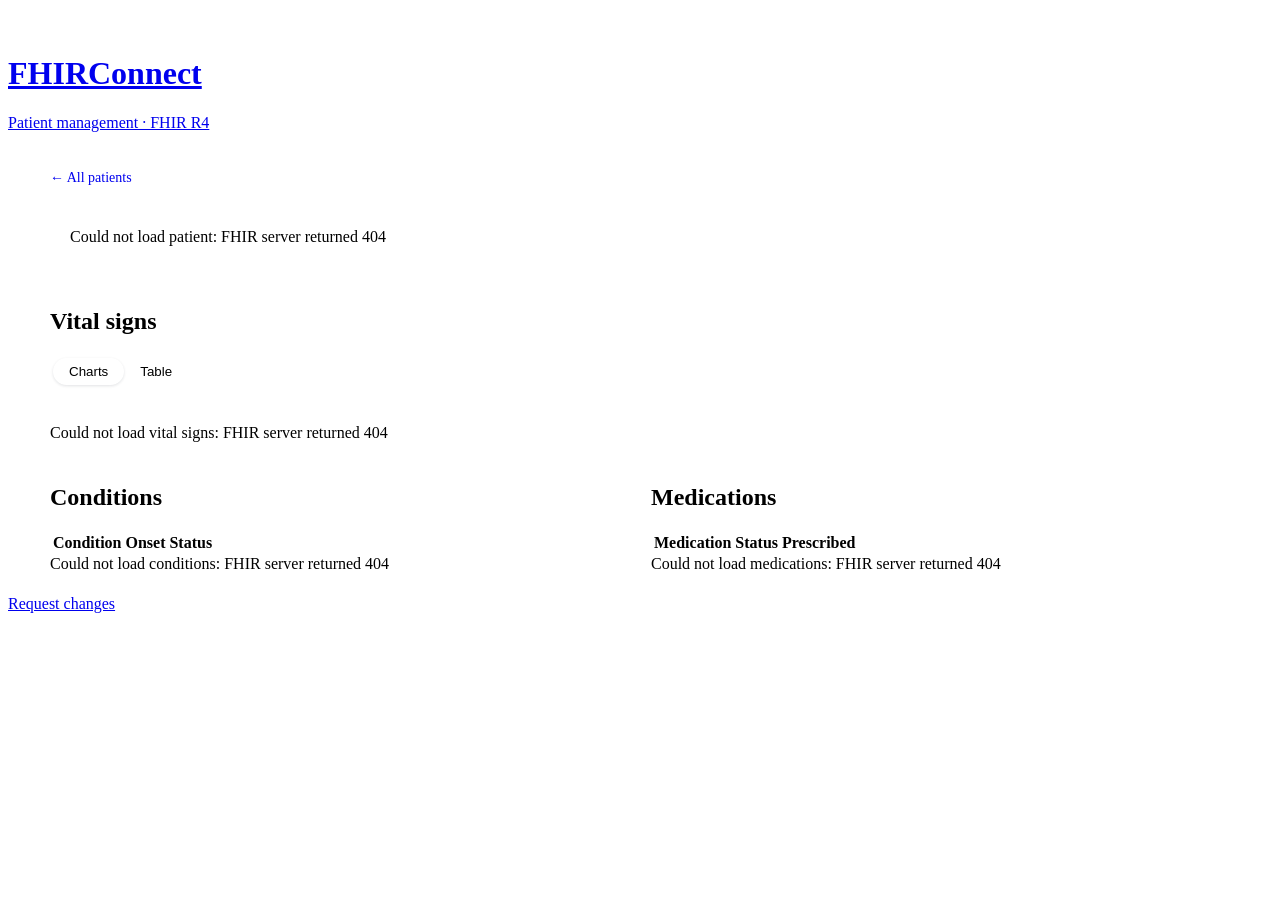
==== static/patient.html @ 32201a8d "Add patient details page with vitals charts, conditions, and medications Co-Authored-By: Devin AI <1" ====
<!doctype html>
<html lang="en">
<head>
<meta charset="utf-8">
<meta name="viewport" content="width=device-width, initial-scale=1">
<title>Patient · FHIRConnect</title>
<link rel="stylesheet" href="/app.css">
<style>
  .page { max-width: 1180px; margin: 0 auto; padding: 22px 24px; display: grid; gap: 22px; }
  @media (max-width: 640px) { .page { padding: 16px 14px; } }
  .back { font-size: 14px; text-decoration: none; font-weight: 500; }
  .back:hover { text-decoration: underline; }
  .demo { display: flex; align-items: center; gap: 18px; padding: 20px; flex-wrap: wrap; }
  .demo .avatar { width: 64px; height: 64px; font-size: 22px; }
  .demo h2 { margin: 0; font-size: 24px; letter-spacing: -.01em; }
  .demo .id { font-family: var(--mono); font-size: 12px; color: var(--text-muted); margin-top: 2px; word-break: break-all; }
  .facts { display: flex; gap: 28px; margin-left: auto; flex-wrap: wrap; }
  .fact .label { font-size: 12px; color: var(--text-muted); font-weight: 500; text-transform: uppercase; letter-spacing: .05em; }
  .fact .value { font-size: 16px; font-weight: 600; margin-top: 2px; font-variant-numeric: tabular-nums; }
  .seg { display: inline-flex; background: var(--bg); border: 1px solid var(--border); border-radius: 999px; padding: 3px; }
  .seg button { border: 0; border-radius: 999px; padding: 6px 16px; background: transparent; color: var(--text-muted); }
  .seg button[aria-pressed="true"] { background: var(--surface); color: var(--accent); box-shadow: 0 1px 3px rgba(15,27,45,.12); }
  .charts { display: grid; grid-template-columns: repeat(auto-fill, minmax(340px, 1fr)); gap: 16px; padding: 18px; }
  @media (max-width: 420px) { .charts { grid-template-columns: 1fr; padding: 12px; } }
  .chart-card { border: 1px solid var(--border); border-radius: var(--radius-sm); padding: 14px; min-width: 0; }
  .chart-card h3 { margin: 0; font-size: 14px; font-weight: 650; }
  .chart-card .latest { font-size: 13px; color: var(--text-muted); margin: 2px 0 10px; font-variant-numeric: tabular-nums; }
  .chart-card .latest b { color: var(--text); font-size: 18px; }
  .chart-box { position: relative; height: 180px; }
  .chart-empty { height: 180px; display: grid; place-items: center; color: var(--text-muted); font-size: 13px; background: var(--bg); border-radius: var(--radius-sm); }
  .num { font-variant-numeric: tabular-nums; white-space: nowrap; }
  td.date { white-space: nowrap; font-variant-numeric: tabular-nums; color: var(--text-muted); }
  .pill.active { background: rgba(30,127,79,.1); color: var(--ok); }
  .pill.completed, .pill.resolved, .pill.inactive { background: var(--unknown-soft); color: var(--unknown); }
  .pill.stopped, .pill.cancelled, .pill.entered-in-error { background: rgba(198,40,40,.08); color: var(--danger); }
  .two { display: grid; grid-template-columns: 1fr 1fr; gap: 22px; align-items: start; }
  @media (max-width: 900px) { .two { grid-template-columns: 1fr; } }
  .scroll { max-height: 520px; overflow: auto; }
  .scroll thead th { position: sticky; top: 0; z-index: 1; }
  .page table tbody tr { display: table-row; }
  .page table tbody td { display: table-cell; padding: 10px 18px; border-bottom: 1px solid var(--border); }
  .page table tbody tr:last-child td { border-bottom: 0; }
  @media (max-width: 640px) { .page thead { display: table-header-group; } .page table { display: table; } .page table tbody { display: table-row-group; } .page th, .page table tbody td { padding: 9px 12px; } }
</style>
</head>
<body>
<header>
  <div class="header-inner">
    <a class="brand" href="/">
      <div class="brand-mark" aria-hidden="true">
        <svg width="22" height="22" viewBox="0 0 24 24" fill="none" stroke="#fff" stroke-width="2.4" stroke-linecap="round" stroke-linejoin="round"><path d="M3 12h4l2.5-6 5 12 2.5-6h4"/></svg>
      </div>
      <div><h1>FHIRConnect</h1><p>Patient management · FHIR R4</p></div>
    </a>
    <span class="server" id="server" title="Connected FHIR server"></span>
  </div>
</header>

<div class="page">
  <a class="back" href="/">← All patients</a>

  <section class="panel" aria-label="Demographics">
    <div class="demo" id="demo"><div class="muted">Loading patient…</div></div>
  </section>

  <section class="panel" aria-labelledby="vitals-title">
    <div class="panel-head">
      <div><h2 id="vitals-title">Vital signs</h2><div class="sub" id="vitals-sub">Loading…</div></div>
      <div class="seg" role="group" aria-label="Vitals view">
        <button type="button" id="view-chart" aria-pressed="true">Charts</button>
        <button type="button" id="view-table" aria-pressed="false">Table</button>
      </div>
    </div>
    <div id="vitals-charts" class="charts"></div>
    <div id="vitals-table" class="scroll" hidden>
      <table><thead><tr><th>Date</th><th>Vital sign</th><th>Value</th></tr></thead><tbody id="vitals-rows"></tbody></table>
    </div>
    <div class="status" id="vitals-status" hidden></div>
  </section>

  <div class="two">
    <section class="panel" aria-labelledby="cond-title">
      <div class="panel-head"><div><h2 id="cond-title">Conditions</h2><div class="sub" id="cond-sub">Loading…</div></div></div>
      <div class="scroll"><table><thead><tr><th>Condition</th><th>Onset</th><th>Status</th></tr></thead><tbody id="cond-rows"></tbody></table></div>
      <div class="status" id="cond-status" hidden></div>
    </section>
    <section class="panel" aria-labelledby="med-title">
      <div class="panel-head"><div><h2 id="med-title">Medications</h2><div class="sub" id="med-sub">Loading…</div></div></div>
      <div class="scroll"><table><thead><tr><th>Medication</th><th>Status</th><th>Prescribed</th></tr></thead><tbody id="med-rows"></tbody></table></div>
      <div class="status" id="med-status" hidden></div>
    </section>
  </div>
</div>

<footer><a href="https://app.devin.ai/sessions/2f8a07da0214438bb9b1404f2f717dad" target="_blank" rel="noopener">Request changes</a></footer>

<script src="/chart.umd.min.js"></script>
<script src="/chartjs-adapter-date-fns.bundle.min.js"></script>
<script>
const $ = (id) => document.getElementById(id);
const patientId = decodeURIComponent(location.pathname.split("/")[2] || "");
const GENDERS = ["male", "female", "other", "unknown"];
const MAX_PAGES = 20;

// Blood pressure panels are coded 55284-4 or 85354-9 (Synthea) with systolic/diastolic components.
const BP_PANELS = ["55284-4", "85354-9"];
const VITALS = [
  { key: "hr", label: "Heart rate", codes: ["8867-4"], color: "#C2417E" },
  { key: "bp", label: "Blood pressure", codes: BP_PANELS, color: "#2F6FED", bp: true },
  { key: "temp", label: "Temperature", codes: ["8310-5"], color: "#E07A1F" },
  { key: "rr", label: "Respiratory rate", codes: ["9279-1"], color: "#0E7C86" },
  { key: "spo2", label: "Oxygen saturation", codes: ["59408-5"], color: "#7A5AF8" },
  { key: "height", label: "Height", codes: ["8302-2"], color: "#1E7F4F" },
  { key: "weight", label: "Weight", codes: ["29463-7"], color: "#B5651D" },
  { key: "bmi", label: "BMI", codes: ["39156-5"], color: "#5B6B82" },
];
const OBS_CODES = ["8867-4", "8310-5", "9279-1", "59408-5", "8302-2", "29463-7", "39156-5", ...BP_PANELS];

async function api(path) {
  const res = await fetch(path, { headers: { Accept: "application/fhir+json" } });
  const text = await res.text();
  let data = null;
  try { data = text ? JSON.parse(text) : null; } catch {}
  if (!res.ok) {
    const issues = data && data.resourceType === "OperationOutcome" ? data.issue || [] : [];
    const msg = issues.map(i => i.diagnostics || (i.details && i.details.text) || i.code).filter(Boolean).join("; ");
    throw new Error(`FHIR server returned ${res.status}${msg ? ": " + msg : ""}`);
  }
  return data;
}

async function searchAll(path) {
  const resources = [];
  let bundle = await api(path), pages = 0;
  while (bundle) {
    for (const e of bundle.entry || []) if (e.resource) resources.push(e.resource);
    const next = (bundle.link || []).find(l => l.relation === "next");
    if (!next || ++pages >= MAX_PAGES) break;
    bundle = await api(`/api/next?url=${encodeURIComponent(next.url)}`);
  }
  return resources;
}

function el(tag, cls, text) {
  const e = document.createElement(tag);
  if (cls) e.className = cls;
  if (text != null) e.textContent = text;
  return e;
}
function row(cells) {
  const tr = el("tr");
  for (const c of cells) {
    if (c instanceof Node) { const td = el("td"); td.appendChild(c); tr.appendChild(td); }
    else tr.appendChild(el("td", c.cls || "", c.text));
  }
  return tr;
}
function setStatus(id, text, isError) {
  const s = $(id); s.textContent = text || ""; s.hidden = !text; s.className = "status" + (isError ? " error" : "");
}
function conceptText(cc) {
  if (!cc) return "";
  return cc.text || (cc.coding || []).map(c => c.display).find(Boolean) || (cc.coding || []).map(c => c.code).find(Boolean) || "";
}
function fmtDate(iso) {
  if (!iso) return "—";
  if (/^\d{4}(-\d{2})?(-\d{2})?$/.test(iso)) return iso;
  const d = new Date(iso);
  return isNaN(d) ? iso : d.toLocaleDateString(undefined, { year: "numeric", month: "short", day: "numeric" });
}
function cap(s) { return s ? s[0].toUpperCase() + s.slice(1).replace(/-/g, " ") : "—"; }
function primaryName(p) {
  const names = p.name || [];
  return names.find(x => x.use === "official") || names.find(x => x.use === "usual") || names[0] || null;
}
function displayName(p) {
  const n = primaryName(p);
  if (!n) return "";
  return [...(n.prefix || []), ...(n.given || []), n.family].filter(Boolean).join(" ") || n.text || "";
}
function age(b) {
  if (!/^\d{4}-\d{2}-\d{2}$/.test(b || "")) return null;
  const [y, m, d] = b.split("-").map(Number), now = new Date();
  let a = now.getFullYear() - y;
  if (now.getMonth() + 1 < m || (now.getMonth() + 1 === m && now.getDate() < d)) a--;
  return a >= 0 && a < 150 ? a : null;
}
function round(v) { return Math.round(v * 100) / 100; }

// ---------- Demographics ----------
async function loadPatient() {
  const demo = $("demo");
  try {
    const p = await api(`/api/Patient/${encodeURIComponent(patientId)}`);
    const name = displayName(p) || "(no name)";
    document.title = `${name} · FHIRConnect`;
    const g = GENDERS.includes(p.gender) ? p.gender : "unknown";
    const n = primaryName(p) || {};
    demo.innerHTML = "";
    demo.appendChild(el("div", "avatar " + g, ((((n.given || [])[0] || "")[0] || "") + ((n.family || "")[0] || "")).toUpperCase() || "?"));
    const who = el("div");
    who.appendChild(el("h2", "", name));
    who.appendChild(el("div", "id", `ID ${p.id}`));
    demo.appendChild(who);
    const facts = el("div", "facts");
    const fact = (label, value) => { const f = el("div", "fact"); f.appendChild(el("div", "label", label)); f.appendChild(value instanceof Node ? value : el("div", "value", value)); return f; };
    const pill = el("div", "value"); pill.appendChild(el("span", "pill " + g, p.gender ? cap(p.gender) : "Not set"));
    facts.appendChild(fact("Gender", pill));
    const a = age(p.birthDate);
    facts.appendChild(fact("Date of birth", (p.birthDate || "—") + (a != null ? ` (${a} yrs)` : "")));
    const edit = el("a", "", "Edit details"); edit.href = `/?edit=${encodeURIComponent(p.id)}`;
    const ef = el("div", "value"); ef.appendChild(edit);
    facts.appendChild(fact("Actions", ef));
    demo.appendChild(facts);
  } catch (err) {
    demo.innerHTML = "";
    demo.appendChild(el("div", "status error", `Could not load patient: ${err.message}`));
  }
}

// ---------- Vitals ----------
function obsDate(o) { return o.effectiveDateTime || (o.effectivePeriod && o.effectivePeriod.start) || o.effectiveInstant || o.issued || null; }
function codesOf(cc) { return (cc && cc.coding || []).map(c => c.code); }

function parseVitals(observations) {
  const series = Object.fromEntries(VITALS.map(v => [v.key, []]));
  for (const o of observations) {
    if (o.resourceType !== "Observation" || o.status === "entered-in-error") continue;
    const date = obsDate(o);
    if (!date) continue;
    const codes = codesOf(o.code);
    for (const v of VITALS) {
      if (!v.codes.some(c => codes.includes(c))) continue;
      if (v.bp) {
        const comp = (code) => (o.component || []).find(c => codesOf(c.code).includes(code));
        const sys = comp("8480-6"), dia = comp("8462-4");
        const sv = sys && sys.valueQuantity && sys.valueQuantity.value, dv = dia && dia.valueQuantity && dia.valueQuantity.value;
        if (sv == null && dv == null) continue;
        series.bp.push({ t: new Date(date), date, sys: sv, dia: dv, unit: (sys || dia).valueQuantity.unit || "mmHg" });
      } else if (o.valueQuantity && typeof o.valueQuantity.value === "number") {
        series[v.key].push({ t: new Date(date), date, value: o.valueQuantity.value, unit: o.valueQuantity.unit || o.valueQuantity.code || "" });
      }
      break;
    }
  }
  for (const k in series) series[k].sort((a, b) => a.t - b.t);
  return series;
}

function unitLabel(u) { return { "Cel": "°C", "/min": "/min", "kg/m2": "kg/m²", "mm[Hg]": "mmHg" }[u] || u; }
function valueText(v, r) {
  if (v.bp) return `${r.sys != null ? round(r.sys) : "–"}/${r.dia != null ? round(r.dia) : "–"} ${unitLabel(r.unit)}`;
  return `${round(r.value)} ${unitLabel(r.unit)}`.trim();
}

const charts = [];
function renderCharts(series) {
  const wrap = $("vitals-charts");
  wrap.innerHTML = "";
  const css = getComputedStyle(document.documentElement);
  const grid = css.getPropertyValue("--border").trim(), muted = css.getPropertyValue("--text-muted").trim();
  Chart.defaults.font.family = css.getPropertyValue("--font").trim();
  Chart.defaults.color = muted;
  for (const v of VITALS) {
    const data = series[v.key];
    const card = el("div", "chart-card");
    card.appendChild(el("h3", "", v.label));
    const latest = el("div", "latest");
    if (data.length) {
      const last = data[data.length - 1];
      const b = el("b", "", valueText(v, last));
      latest.append(b, ` · ${fmtDate(last.date)} · ${data.length} reading${data.length === 1 ? "" : "s"}`);
    } else latest.textContent = "No readings";
    card.appendChild(latest);
    if (!data.length) {
      card.appendChild(el("div", "chart-empty", "No data recorded for this vital sign"));
      wrap.appendChild(card);
      continue;
    }
    const box = el("div", "chart-box");
    const canvas = el("canvas");
    canvas.setAttribute("role", "img");
    canvas.setAttribute("aria-label", `${v.label} over time`);
    box.appendChild(canvas);
    card.appendChild(box);
    wrap.appendChild(card);
    const ds = (label, key, color) => ({
      label, data: data.filter(r => r[key] != null).map(r => ({ x: r.t, y: r[key] })),
      borderColor: color, backgroundColor: color, borderWidth: 2, pointRadius: data.length > 40 ? 0 : 3, pointHoverRadius: 5, tension: 0.25,
    });
    const datasets = v.bp ? [ds("Systolic", "sys", "#C2417E"), ds("Diastolic", "dia", "#2F6FED")] : [ds(v.label, "value", v.color)];
    const unit = unitLabel(data[data.length - 1].unit);
    charts.push(new Chart(canvas, {
      type: "line",
      data: { datasets },
      options: {
        responsive: true, maintainAspectRatio: false, animation: false,
        interaction: { mode: "nearest", intersect: false },
        scales: {
          x: { type: "time", time: { tooltipFormat: "PP" }, grid: { color: grid }, ticks: { maxTicksLimit: 6 } },
          y: { grid: { color: grid }, title: { display: !!unit, text: unit } },
        },
        plugins: {
          legend: { display: !!v.bp, labels: { boxWidth: 10, boxHeight: 10 } },
          tooltip: { callbacks: { label: (ctx) => `${ctx.dataset.label}: ${round(ctx.parsed.y)} ${unit}` } },
        },
      },
    }));
  }
}

function renderVitalsTable(series) {
  const rows = [];
  for (const v of VITALS) for (const r of series[v.key]) rows.push({ v, r });
  rows.sort((a, b) => b.r.t - a.r.t);
  const tbody = $("vitals-rows");
  tbody.innerHTML = "";
  for (const { v, r } of rows) tbody.appendChild(row([{ text: fmtDate(r.date), cls: "date" }, { text: v.label }, { text: valueText(v, r), cls: "num" }]));
  if (!rows.length) tbody.appendChild(row([{ text: "No vital signs recorded", cls: "muted" }, { text: "" }, { text: "" }]));
}

function setView(view) {
  $("view-chart").setAttribute("aria-pressed", view === "chart");
  $("view-table").setAttribute("aria-pressed", view === "table");
  $("vitals-charts").hidden = view !== "chart";
  $("vitals-table").hidden = view !== "table";
}
$("view-chart").addEventListener("click", () => setView("chart"));
$("view-table").addEventListener("click", () => setView("table"));

async function loadVitals() {
  try {
    const obs = await searchAll(`/api/Observation?subject=${encodeURIComponent("Patient/" + patientId)}&code=${OBS_CODES.join(",")}&_count=200`);
    const series = parseVitals(obs);
    const total = Object.values(series).reduce((n, s) => n + s.length, 0);
    $("vitals-sub").textContent = total ? `${total} reading${total === 1 ? "" : "s"} across ${VITALS.filter(v => series[v.key].length).length} vital signs` : "No vital signs recorded";
    renderCharts(series);
    renderVitalsTable(series);
  } catch (err) {
    $("vitals-sub").textContent = "";
    setStatus("vitals-status", `Could not load vital signs: ${err.message}`, true);
  }
}

// ---------- Conditions ----------
function onsetOf(c) {
  return c.onsetDateTime || (c.onsetPeriod && c.onsetPeriod.start) || c.onsetString ||
    (c.onsetAge && `Age ${c.onsetAge.value}`) || null;
}
async function loadConditions() {
  try {
    const items = (await searchAll(`/api/Condition?patient=${encodeURIComponent(patientId)}&_count=200`)).filter(r => r.resourceType === "Condition");
    items.sort((a, b) => String(onsetOf(b) || "").localeCompare(String(onsetOf(a) || "")));
    const tbody = $("cond-rows");
    tbody.innerHTML = "";
    for (const c of items) {
      const status = (c.clinicalStatus && (c.clinicalStatus.coding || [])[0] || {}).code;
      tbody.appendChild(row([{ text: conceptText(c.code) || "(unnamed condition)" }, { text: fmtDate(onsetOf(c)), cls: "date" },
        status ? el("span", "pill " + status, cap(status)) : { text: "—", cls: "muted" }]));
    }
    const active = items.filter(c => ((c.clinicalStatus && (c.clinicalStatus.coding || [])[0]) || {}).code === "active").length;
    $("cond-sub").textContent = items.length ? `${items.length} total · ${active} active` : "";
    setStatus("cond-status", items.length ? "" : "No conditions recorded");
  } catch (err) {
    $("cond-sub").textContent = "";
    setStatus("cond-status", `Could not load conditions: ${err.message}`, true);
  }
}

// ---------- Medications ----------
const STATUS_ORDER = ["active", "on-hold", "draft", "completed", "stopped", "cancelled", "entered-in-error", "unknown"];
async function loadMedications() {
  try {
    const all = await searchAll(`/api/MedicationRequest?patient=${encodeURIComponent(patientId)}&_include=MedicationRequest:medication&_count=200`);
    const meds = new Map(all.filter(r => r.resourceType === "Medication").map(m => [`Medication/${m.id}`, m]));
    const items = all.filter(r => r.resourceType === "MedicationRequest");
    const nameOf = (r) => {
      if (r.medicationCodeableConcept) return conceptText(r.medicationCodeableConcept);
      const ref = r.medicationReference || {};
      const m = meds.get(ref.reference) || meds.get((ref.reference || "").split("/").slice(-2).join("/"));
      return (m && conceptText(m.code)) || ref.display || ref.reference || "";
    };
    items.sort((a, b) => (STATUS_ORDER.indexOf(a.status) - STATUS_ORDER.indexOf(b.status)) || String(b.authoredOn || "").localeCompare(String(a.authoredOn || "")));
    const tbody = $("med-rows");
    tbody.innerHTML = "";
    for (const r of items) {
      tbody.appendChild(row([{ text: nameOf(r) || "(unnamed medication)" }, el("span", "pill " + (r.status || ""), cap(r.status)), { text: fmtDate(r.authoredOn), cls: "date" }]));
    }
    const active = items.filter(r => r.status === "active").length;
    $("med-sub").textContent = items.length ? `${active} active · ${items.length} total` : "";
    setStatus("med-status", items.length ? "" : "No medications recorded");
  } catch (err) {
    $("med-sub").textContent = "";
    setStatus("med-status", `Could not load medications: ${err.message}`, true);
  }
}

api("/api/config").then(c => { $("server").textContent = c.server; }).catch(() => {});
if (!patientId) {
  $("demo").innerHTML = "";
  $("demo").appendChild(el("div", "status error", "No patient ID in the URL."));
} else {
  loadPatient(); loadVitals(); loadConditions(); loadMedications();
}
</script>
</body>
</html>
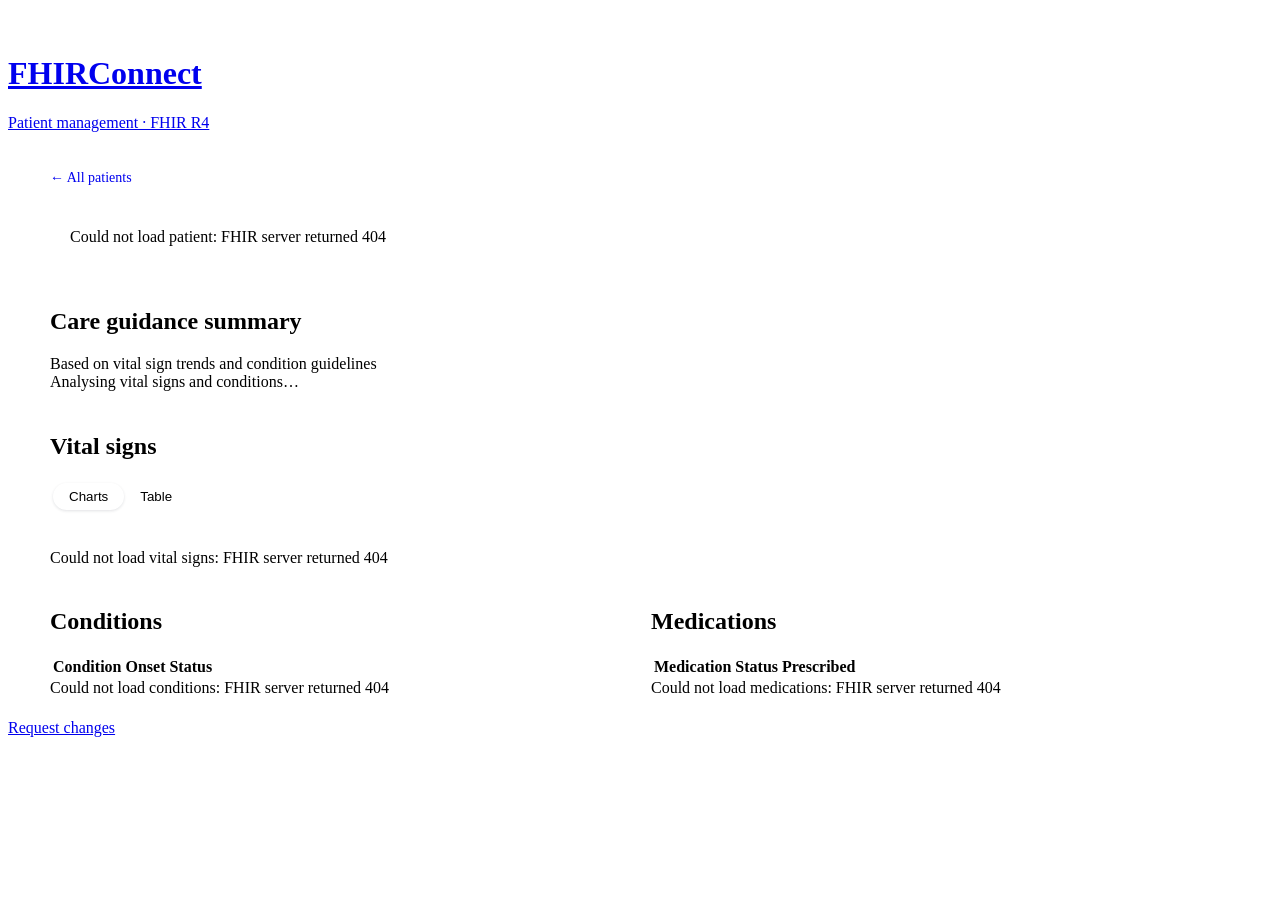
==== commit 73cf24d4: "Add care guidance summary from vital sign trends and condition guidelines Co-Authored-By: Devin AI <" ====
--- a/static/patient.html
+++ b/static/patient.html
@@ -5,6 +5,8 @@
 <meta name="viewport" content="width=device-width, initial-scale=1">
 <title>Patient · FHIRConnect</title>
 <link rel="stylesheet" href="/app.css">
+<script src="/perf.js"></script>
+<script src="/docs.js"></script>
 <style>
   .page { max-width: 1180px; margin: 0 auto; padding: 22px 24px; display: grid; gap: 22px; }
   @media (max-width: 640px) { .page { padding: 16px 14px; } }
@@ -63,6 +65,11 @@
     <div class="demo" id="demo"><div class="muted">Loading patient…</div></div>
   </section>
 
+  <section class="panel" aria-labelledby="cg-title">
+    <div class="panel-head"><div><h2 id="cg-title">Care guidance summary</h2><div class="sub">Based on vital sign trends and condition guidelines</div></div></div>
+    <div id="guidance" class="cg"><div class="muted">Analysing vital signs and conditions…</div></div>
+  </section>
+
   <section class="panel" aria-labelledby="vitals-title">
     <div class="panel-head">
       <div><h2 id="vitals-title">Vital signs</h2><div class="sub" id="vitals-sub">Loading…</div></div>
@@ -96,6 +103,7 @@
 
 <script src="/chart.umd.min.js"></script>
 <script src="/chartjs-adapter-date-fns.bundle.min.js"></script>
+<script src="/guidance.js"></script>
 <script>
 const $ = (id) => document.getElementById(id);
 const patientId = decodeURIComponent(location.pathname.split("/")[2] || "");
@@ -212,6 +220,7 @@
     const ef = el("div", "value"); ef.appendChild(edit);
     facts.appendChild(fact("Actions", ef));
     demo.appendChild(facts);
+    return p;
   } catch (err) {
     demo.innerHTML = "";
     demo.appendChild(el("div", "status error", `Could not load patient: ${err.message}`));
@@ -336,6 +345,7 @@
     $("vitals-sub").textContent = total ? `${total} reading${total === 1 ? "" : "s"} across ${VITALS.filter(v => series[v.key].length).length} vital signs` : "No vital signs recorded";
     renderCharts(series);
     renderVitalsTable(series);
+    return series;
   } catch (err) {
     $("vitals-sub").textContent = "";
     setStatus("vitals-status", `Could not load vital signs: ${err.message}`, true);
@@ -361,6 +371,7 @@
     const active = items.filter(c => ((c.clinicalStatus && (c.clinicalStatus.coding || [])[0]) || {}).code === "active").length;
     $("cond-sub").textContent = items.length ? `${items.length} total · ${active} active` : "";
     setStatus("cond-status", items.length ? "" : "No conditions recorded");
+    return items;
   } catch (err) {
     $("cond-sub").textContent = "";
     setStatus("cond-status", `Could not load conditions: ${err.message}`, true);
@@ -400,7 +411,9 @@
   $("demo").innerHTML = "";
   $("demo").appendChild(el("div", "status error", "No patient ID in the URL."));
 } else {
-  loadPatient(); loadVitals(); loadConditions(); loadMedications();
+  Promise.all([loadPatient(), loadVitals(), loadConditions()])
+    .then(([p, series, conditions]) => renderCareGuidance($("guidance"), p, series, conditions));
+  loadMedications();
 }
 </script>
 </body>
